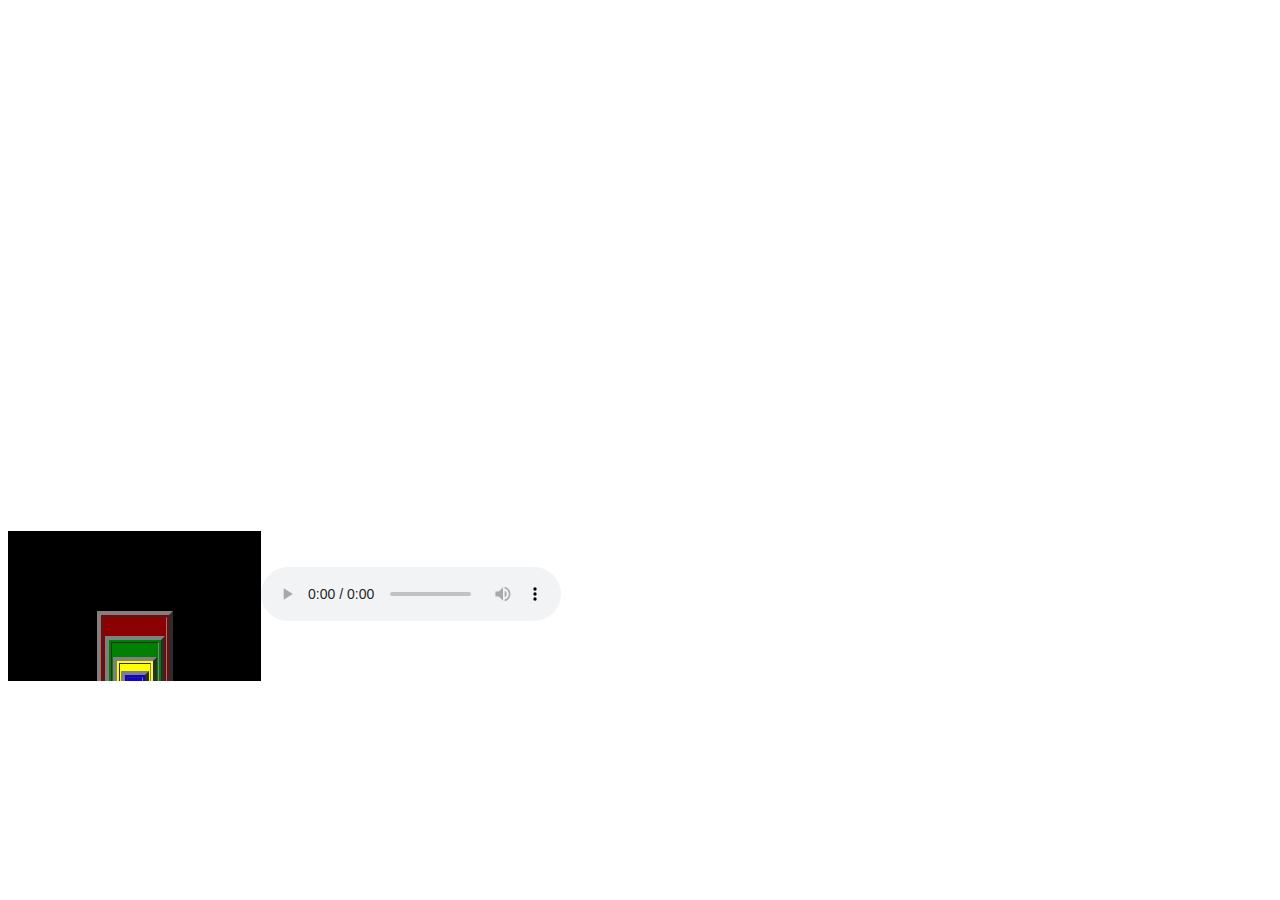
==== iframe.html @ d439be26 "Add files via upload" ====
<!DOCTYPE html>
<html lang="en">
<head>
    <meta charset="UTF-8">
    <meta http-equiv="X-UA-Compatible" content="IE=edge">
    <meta name="viewport" content="width=device-width, initial-scale=1.0">
    <title>Document</title>
</head>
<body>
    <iframe width="100%" height="315" src="https://www.youtube.com/embed/tw1fPm_8Wlo" title="YouTube video player" frameborder="0" allow="accelerometer; autoplay; clipboard-write; encrypted-media; gyroscope; picture-in-picture" allowfullscreen ></iframe>
    
    <iframe src="https://www.google.com/maps/embed?pb=!1m18!1m12!1m3!1d448062.7847227177!2d77.0633473467372!3d28.674970354712702!2m3!1f0!2f0!3f0!3m2!1i1024!2i768!4f13.1!3m3!1m2!1s0x390cfbd12a51ebaf%3A0x5397331ded7e3e16!2sBBA%20BCA%20College%20-%20SAITM%20Delhi!5e0!3m2!1sen!2sin!4v1666172629933!5m2!1sen!2sin" width="200" height="200" style="border:0;" align="right " allowfullscreen="" loading="lazy" referrerpolicy="no-referrer-when-downgrade"></iframe>
    <br>

    <!-- including other html file -->
    <iframe src="/Nestedtable.html" frameborder="0" width="20%" align="left"></iframe>
    <br>
    <br>
    <!-- Audio tag -->
    <audio src="https://wynk.in/music/song/promises/sm_A10328E0008788094V" controls loop ></audio>
    <br>
    <!-- video tag -->
    <video src="https://youtu.be/yOpeN3e4Ma0"></video>
</body>

</html>
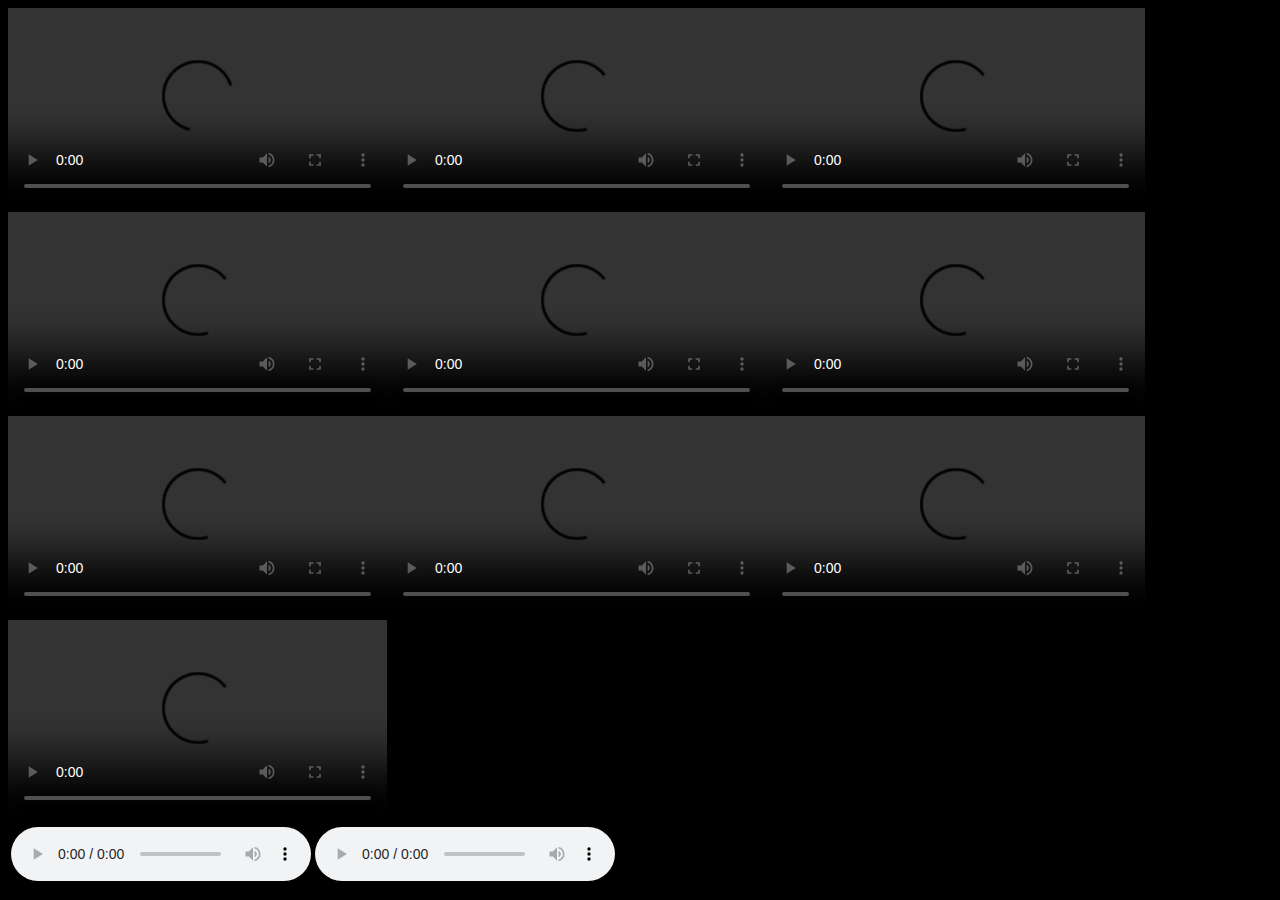
==== commit 6d2e5f3b: "Add files via upload" ====
--- a/iframe.html
+++ b/iframe.html
@@ -6,21 +6,38 @@
     <meta name="viewport" content="width=device-width, initial-scale=1.0">
     <title>Document</title>
 </head>
-<body>
-    <iframe width="100%" height="315" src="https://www.youtube.com/embed/tw1fPm_8Wlo" title="YouTube video player" frameborder="0" allow="accelerometer; autoplay; clipboard-write; encrypted-media; gyroscope; picture-in-picture" allowfullscreen ></iframe>
-    
-    <iframe src="https://www.google.com/maps/embed?pb=!1m18!1m12!1m3!1d448062.7847227177!2d77.0633473467372!3d28.674970354712702!2m3!1f0!2f0!3f0!3m2!1i1024!2i768!4f13.1!3m3!1m2!1s0x390cfbd12a51ebaf%3A0x5397331ded7e3e16!2sBBA%20BCA%20College%20-%20SAITM%20Delhi!5e0!3m2!1sen!2sin!4v1666172629933!5m2!1sen!2sin" width="200" height="200" style="border:0;" align="right " allowfullscreen="" loading="lazy" referrerpolicy="no-referrer-when-downgrade"></iframe>
-    <br>
+<body bgcolor="black" border="4" oncanplay="1">
+    <table>
+       <video src="/Media/Reshma_Chori__Geeta_Ram_Kanswal__Krishna_Music__Superhit_Garhwali_Song_Video_2018__Dop_Sahab(480p).mp4" width="30%" height="200px" controls loop oncanplay="1"></video>
+       
+       <video src="/Media/Aashiqui_Aa_Gayi_Video_Song_4k_60fps_-_Radhe_Shyam(360p).mp4" controls loop width="30%" height="200px" controls loop ></video>
 
-    <!-- including other html file -->
-    <iframe src="/Nestedtable.html" frameborder="0" width="20%" align="left"></iframe>
-    <br>
-    <br>
-    <!-- Audio tag -->
-    <audio src="https://wynk.in/music/song/promises/sm_A10328E0008788094V" controls loop ></audio>
-    <br>
-    <!-- video tag -->
-    <video src="https://youtu.be/yOpeN3e4Ma0"></video>
+       <video src="/Media/Barsaat_Ke_Mausam_Mein__Naajayaz__Naseeruddin__Kumar_Sanu_Roop_Kumar_Rathod__Bollywood_Hit_Song(360p).mp4" controls loop width="30%" height="200px"></video>
+
+       <video src="/Media/Best_Places_To_Visit_In_Uttrakhand__Uttrakhand_Tourism_•_Places_To_Visit_In_Uttrakhand(480p).mp4" controls loop width="30%" height="200px"></video>
+
+       <video src="/Media/Dehradun_Wala_Hun_-_Garhwali_Song_by_Narendra_Singh_Negi_and_Kavilas_Negi(240p).mp4" controls loop width="30%" height="200px"></video>
+
+       <video src="/Media/Dhuppan_vich_khadeya_na_kar_ni__kaka_new_song__mere_warga_song_kaka__punjabi_songs_2021(360p).mp4" controls loop width="30%" height="200px"></video>
+
+       <video src="/Media/Kaka_New_Songs__Viah_Di_Khabar_Ek_Khat_Bewaqt_Bhejya_Kyon_Kargi_Khata_kudiye_New_Punjabi_Songs_2022(480p).mp4" controls loop width="30%" height="200px"></video>
+
+       <video src="/Media/Kaka_New_Songs__Viah_Di_Khabar_Ek_Khat_Bewaqt_Bhejya_Kyon_Kargi_Khata_kudiye_New_Punjabi_Songs_2022(480p).mp4" controls loop width="30%" height="200px"></video>
+
+       <video src="/Media/Kashmir_Main_Tu_Kanyakumari_Chennai_Express_Full_Video_Song__Shahrukh_Khan,_Deepika_Padukone(480p).mp4" controls loop width="30%" height="200px"></video>
+
+       <video src="/Media/Kesariya_-_Brahmāstra__Ranbir_Kapoor__Alia_Bhatt__Pritam__Arijit_Singh__Amitabh_Bhattacharya(360p).mp4" controls loop width="30%" height="200px"></video>
+       
+    </table> 
+    <table>
+        <td>
+            <audio src="/Media/Ae_janu_rey_meri_dandi_kanthiyon_ma_-_Best_Uttarakhand_Culture_song__Kishan_Mahipal_garhwali_song(128k).m4a" controls loop ></audio>
+
+            <audio src="/Media/AMBAR_SE_TODA_Full_Video_Song_(Hindi)_[4K]__RRR__NTR,Ram_Charan__M_M_Keeravaani__SS_Rajamouli(128k).m4a" controls loop aria-multiselectable="true"></audio>
+
+
+            
+        </td>
+    </table>
 </body>
-
 </html>